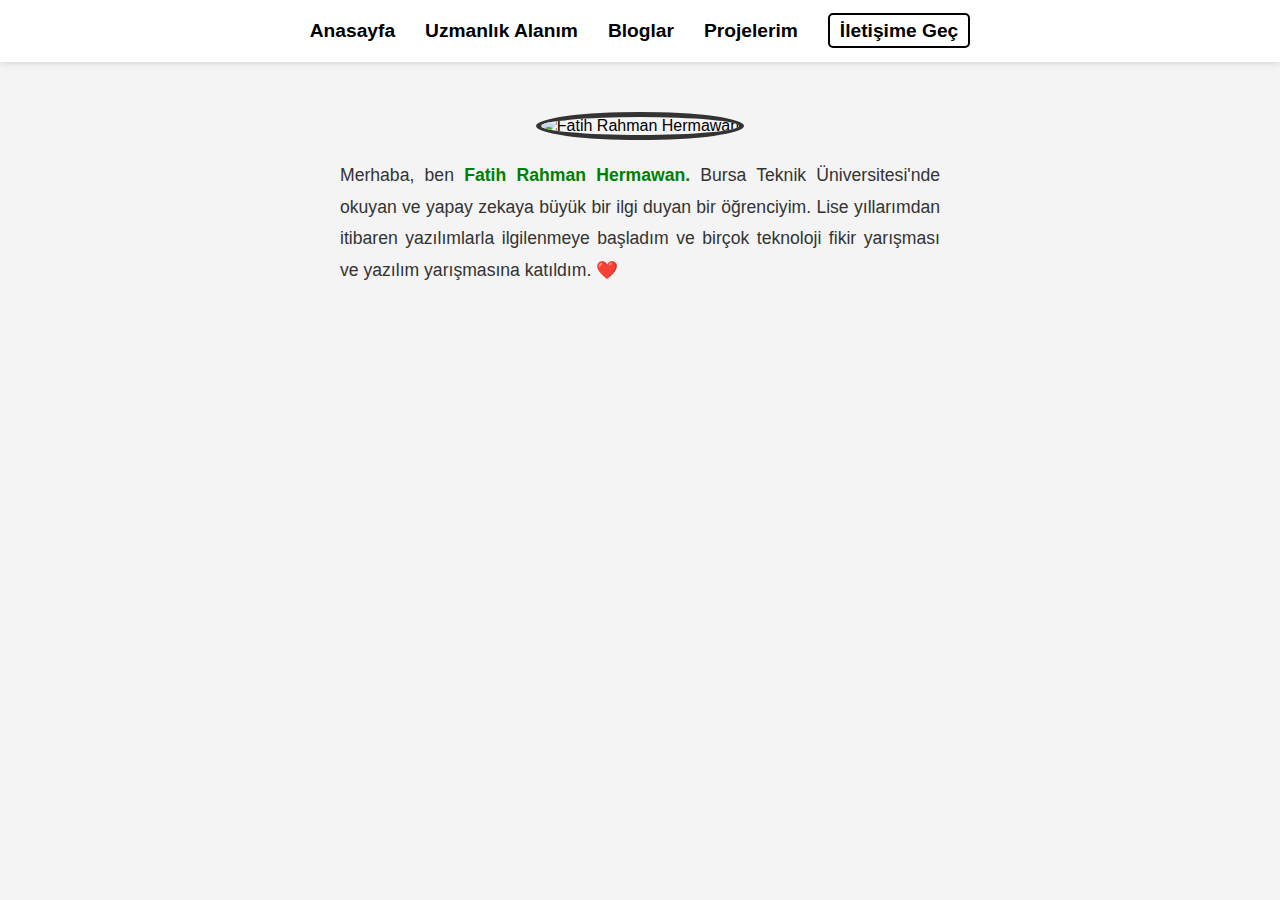
==== index.html @ b5ac82ba "Add files via upload" ====
<!DOCTYPE html>
<html lang="en">
<head>
    <meta charset="UTF-8">
    <meta name="viewport" content="width=device-width, initial-scale=1.0">
    <title>Fatih Rahman Hermawan</title>
    <link rel="stylesheet" href="styles.css">
</head>
<body>
    <header>
        <nav>
            <ul>
                <li><a href="index.html">Anasayfa</a></li>
                <li><a href="uzman.html">Uzmanlık Alanım</a></li>
                <li><a href="blogler.html">Bloglar</a></li>
                <li><a href="proje.html">Projelerim</a></li>
                <li><a href="iletisim.html" class="button">İletişime Geç</a></li>
            </ul>
        </nav>
    </header>
    <main>
        <div class="profile">
            <img src="C:/Users/fatih/Documents/BM-DONEM-PROJESI/bm/assets/images/fatih.photo.jpeg" alt="Fatih Rahman Hermawan" class="profile-img">
            <p class="intro">
                Merhaba, ben <span>Fatih Rahman Hermawan.</span> Bursa Teknik Üniversitesi'nde okuyan ve yapay zekaya büyük bir ilgi duyan bir öğrenciyim. 
                Lise yıllarımdan itibaren yazılımlarla ilgilenmeye başladım ve birçok teknoloji fikir yarışması ve yazılım yarışmasına katıldım. ❤️
            </p>
        </div>
    </main>
</body>
</html>
---- styles.css ----
body {
    font-family: Arial, sans-serif;
    margin: 0;
    padding: 0;
    background-color: #f4f4f4;
    text-align: center;
}

/* General Header Styling for Consistency */
header {
    background-color: #fff; /* White background */
    padding: 20px;
    box-shadow: 0 2px 5px rgba(0, 0, 0, 0.1); /* Subtle shadow for depth */
}

header nav ul {
    list-style: none;
    padding: 0;
    margin: 0;
    display: flex;
    justify-content: center; /* Centers the navigation items */
    align-items: center;
}

header nav ul li {
    margin: 0 15px; /* Spacing between menu items */
}

header nav ul li a {
    text-decoration: none;
    color: #000000; /* Matching green color */
    font-size: 1.2em;
    font-weight: bold;
    border-bottom: 2px solid transparent; /* Adds a hover effect */
    transition: border-bottom 0.3s ease;
}

header nav ul li a:hover {
    border-bottom: 2px solid #000000; /* Green underline on hover */
}

header nav ul li a.button {
    background-color: transparent;
    color: black;
    border: 2px solid black;
    padding: 5px 10px;
    border-radius: 5px;
    transition: background-color 0.3s ease, color 0.3s ease;
}

header nav ul li a.button:hover {
    background-color: black;
    color: white;
}


.profile {
    margin-top: 50px;
    text-align: center;
}

.profile-img {
    width: 200px;
    height: 200px;
    border-radius: 50%;
    border: 5px solid #333;
    margin-bottom: 20px;
}

.intro {
    font-size: 1.1em;
    line-height: 1.8; /* Increases spacing between lines for readability */
    max-width: 600px; /* Ensures the text block doesn't span too wide */
    margin: 0 auto; /* Centers the text block */
    color: #333;
    text-align: justify; /* Aligns text evenly on both sides */
}

.intro span {
    color: #008000; /* Green color for emphasis */
    font-weight: bold;


}

.uzmanlik-container {
    display: flex;
    flex-direction: column;
    align-items: center;
    justify-content: center;
    padding: 50px 20px;
    background-color: #f4f4f4;
}

.uzmanlik-container h1 {
    font-size: 2em;
    margin-bottom: 20px;
    color: #333;
    text-decoration: underline;
    text-underline-offset: 10px;
}

.skills-section {
    margin-bottom: 40px;
    width: 100%;
    max-width: 800px; /* Centers and limits the width */
}

.skills-section h2 {
    font-size: 1.5em;
    margin-bottom: 20px;
    color: #333;
    text-align: center;
}

.skills-grid {
    display: flex;
    flex-wrap: wrap;
    justify-content: center;
    gap: 15px;
}

.skill-item {
    background-color: #fff;
    border: 2px solid #008000;
    border-radius: 8px;
    padding: 10px 20px;
    font-size: 1em;
    font-weight: bold;
    color: #333;
    box-shadow: 0 2px 5px rgba(0, 0, 0, 0.1);
    transition: transform 0.2s ease, box-shadow 0.2s ease;
    min-width: 120px;
    text-align: center;
}

.skill-item:hover {
    transform: scale(1.1);
    box-shadow: 0 4px 10px rgba(0, 0, 0, 0.2);
}



/* Latest News Section */
.blog-page .latest-news {
    padding: 20px;
    max-width: 900px;
    margin: 0 auto;
}

.blog-page .latest-news .news-header {
    display: flex;
    justify-content: space-between;
    align-items: center;
    margin-bottom: 20px;
}

.blog-page .latest-news h1 {
    font-size: 2rem;
    color: #000000; /* Green accent for headings */
}

.blog-page .latest-news .see-more {
    font-size: 0.9rem;
    color: #000000;
    text-decoration: none;
    font-weight: bold;
}

.blog-page .latest-news .see-more:hover {
    text-decoration: underline;
}

/* News List */
.blog-page .news-list {
    display: flex;
    flex-direction: column;
    gap: 15px;
}

.blog-page .news-item {
    display: flex;
    align-items: flex-start;
    gap: 15px;
    background-color: #fff;
    padding: 10px;
    border-radius: 5px;
    box-shadow: 0 2px 5px rgba(0, 0, 0, 0.1);
}

.blog-page .news-item img {
    width: 150px; /* Adjust to fit your design */
    height: 100px; /* Adjust to fit your design */
    object-fit: contain; /* Ensures the entire image fits within the space */
    border-radius: 5px;
    background-color: #f4f4f4; /* Optional: Adds a background color for transparency */
}


.blog-page .news-item .news-content {
    display: flex;
    flex-direction: column;
}

/* Category Styling */


.blog-page .news-item .news-category {
    font-size: 0.9rem;
    font-weight: bold;
    color: #008000; /* Green color */
    text-transform: uppercase;
    display: block; /* Ensures it's treated as a block element */
    text-align: left; /* Aligns the text to the start (left) */
    padding-left: 10px; /* Adds spacing between the text and the left edge */
    height: 30px; /* Consistent height for the label */
    line-height: 30px; /* Vertically centers the text within the label */
    border-radius: 5px; /* Optional: Rounds the edges */
    margin-bottom: 10px; /* Space between the category and the title */
}


/* h2 Link Styling */
.blog-page .news-content h2 a {
    text-decoration: none;
    color: #000;
    font-weight: bold;
    transition: color 0.2s ease;
}

.blog-page .news-item h2 {
    font-size: 1rem;
    margin: 0 0 5px;
    line-height: 1.4;
}

.blog-page .news-item p {
    font-size: 0.8rem;
    color: #666;
}




.blog-page .news-content h2 a:hover {
    color: #008000;
    text-decoration: underline;
}



/* Project Section Styling */
.project-section {
    padding: 20px;
    font-family: Arial, sans-serif; /* Matches Anasayfa font style */
    background-color: #f4f4f4; /* Light grey background */
    text-align: center;
}

.project-section h1 {
    font-size: 2rem;
    margin-bottom: 20px;
    color: #000000; /* siyah color for heading */
}

/* Styled Table */
.styled-table {
    width: 100%;
    max-width: 900px; /* Constrains the table width */
    margin: 0 auto;
    border-collapse: collapse;
    text-align: left;
    font-size: 1rem;
    box-shadow: 0 2px 5px rgba(0, 0, 0, 0.1);
    border-radius: 10px;
    overflow: hidden;
}

.styled-table thead tr {
    background-color: #008000; /* Green header background */
    color: #fff; /* White text for header */
    font-weight: bold;
}

.styled-table th, 
.styled-table td {
    padding: 12px 15px;
    border: 1px solid #ddd; /* Light border for separation */
}

/* Interactive Rows */
.styled-table tbody tr {
    background-color: #fff; /* Default row color */
    transition: background-color 0.3s ease, color 0.3s ease; /* Smooth transition */
    cursor: pointer; /* Pointer cursor for interactivity */
    position: relative;
}

.styled-table tbody tr:hover {
    background-color: #f1f1f1; /* Light hover effect */
}

.styled-table tbody tr input[type="radio"] {
    position: absolute;
    opacity: 0; /* Hides the radio button */
    cursor: pointer;
}

/* Selected Row Styling */
.styled-table tbody tr input[type="radio"]:checked + span {
    display: inline-block;
    background-color: #008000; /* Green color for active row */
    color: #fff; /* White text for better contrast */
}

.styled-table tbody tr input[type="radio"]:checked ~ td {
    background-color: #008000; /* Green color for selected row */
    color: #fff; /* White text for contrast */
}

/* Alternating Row Colors */
.styled-table tbody tr:nth-of-type(even) {
    background-color: #f9f9f9; /* Light grey for even rows */
}

.styled-table tbody tr:nth-of-type(odd) {
    background-color: #fff; /* White for odd rows */
}




/* Contact Page Background */
.contact-page .contact-section {
    background-color: #f4f4f4; /* Matches Anasayfa background */
    padding: 20px 20px;
    display: flex;
    justify-content: center;
    align-items: flex-start; /* Align container to the top */
    min-height: calc(100vh - 100px);
}

/* Contact Container */
.contact-page .contact-container {
    background-color: #fff;
    border-radius: 10px;
    padding: 30px;
    width: 90%; /* Dynamic width for responsiveness */
    max-width: 1000px; /* Maximum width */
    display: flex;
    gap: 50px; /* Increased space between form and contact info */
    align-items: flex-start; /* Align items to the top */
    box-shadow: 0 4px 10px rgba(0, 0, 0, 0.2);
}

/* Centered H1 (Aligned to the Right) */
.contact-page .contact-container h1 {
    text-align: center;
    color: #000;
    font-size: 2rem;
    margin-bottom: 30px; /* Extra margin for spacing */
}

/* Contact Form */
.contact-page .contact-form {
    flex: 2; /* Form takes more space */
    display: flex;
    flex-direction: column;
    gap: 30px; /* Increased space between form elements */
    align-items: flex-start;
}

.contact-page .contact-form label {
    font-weight: bold;
    color: #333;
    margin-bottom: 10px; /* Extra space below each label */
}

.contact-page .contact-form input,
.contact-page .contact-form textarea {
    width: 100%;
    padding: 10px;
    border: 2px solid #333;
    border-radius: 5px;
    font-size: 1rem;
}

.contact-page .contact-form textarea {
    resize: none;
    height: 100px;
}

.contact-page .contact-form .btn-submit {
    background-color: #008000; /* Green button */
    color: white;
    border: none;
    padding: 10px 20px;
    border-radius: 5px;
    cursor: pointer;
    font-size: 1rem;
    transition: background-color 0.3s ease;
    align-self: flex-start;
}

.contact-page .contact-form .btn-submit:hover {
    background-color: #006400; /* Darker green */
}

/* Contact Info */
.contact-page .contact-info {
    flex: 1; /* Takes less space compared to the form */
    display: flex;
    flex-direction: column;
    gap: 30px; /* Increased space between contact details */
    align-items: flex-start;
}

.contact-page .contact-info ul {
    list-style: none;
    padding: 0;
    margin: 0;
}

.contact-page .contact-info ul li {
    display: flex;
    align-items: center;
    gap: 30px; /* Increased space between icons and text */
}

.contact-page .contact-info ul li img {
    width: 30px;
    height: 30px;
}

.contact-page .contact-info ul li a {
    text-decoration: none;
    color: #000000;
    font-weight: bold;
}

.contact-page .contact-info ul li a:hover {
    text-decoration: underline;
}



/* Responsive Design */

@media (max-width: 768px) {
    header nav ul {
        flex-direction: column;
    }

    header nav ul li {
        margin: 10px 0;
    }

    .profile-img {
        width: 150px;
        height: 150px;
    }


    .skills-grid {
        flex-direction: column;
        align-items: center;
    }

    .skill-item {
        width: 80%;
        margin-bottom: 10px;
    }

    .blog-page .news-list {
        gap: 10px;
    }

    .blog-page .news-item {
        flex-direction: column;
        align-items: center;
        text-align: center;
    }

    .blog-page .news-item img {
        width: 100%;
        height: auto;
    }

    

    .blog-page .news-item .news-content {
        align-items: center;
    }
    

    .styled-table {
        font-size: 0.9rem; /* Reduce font size for smaller screens */
    }
}
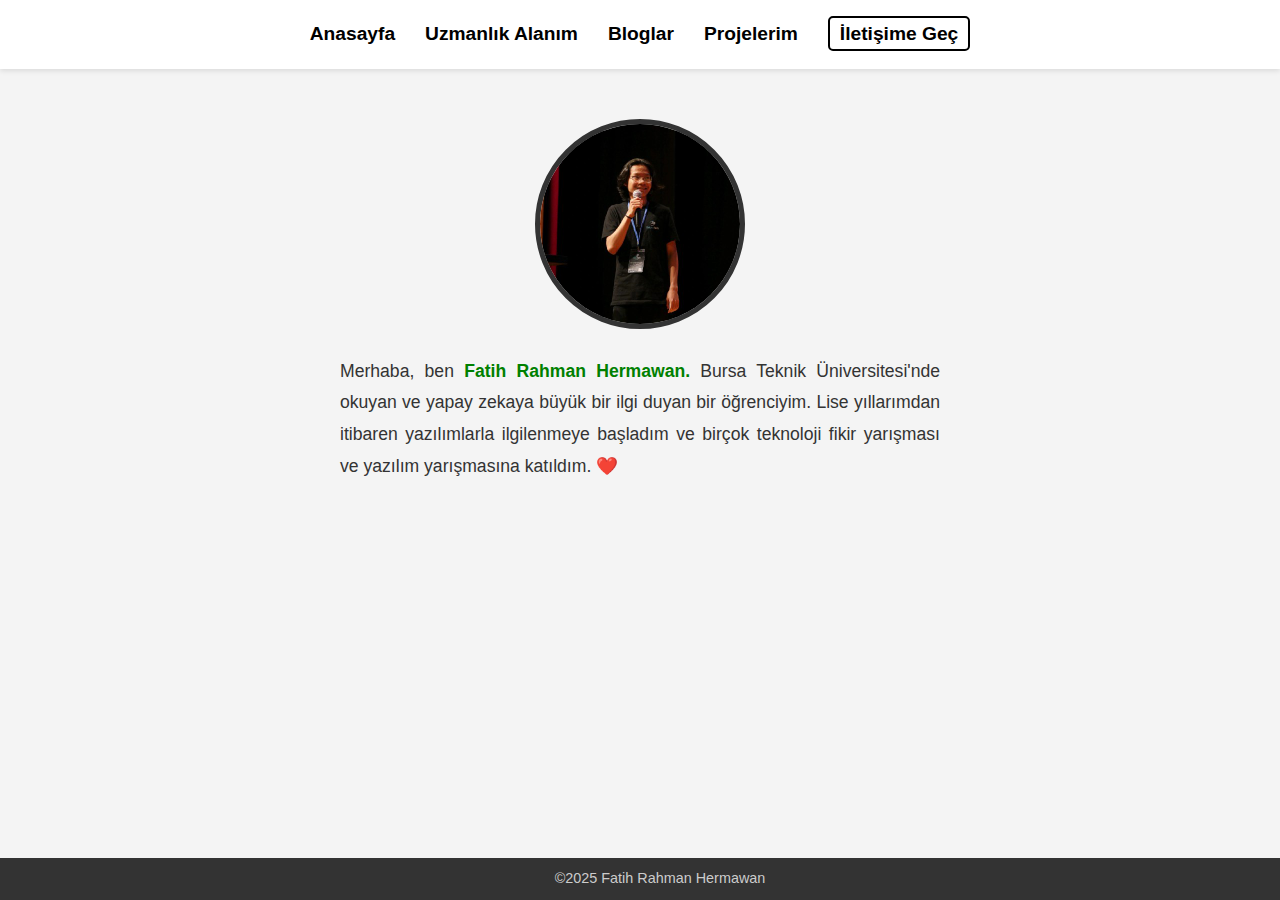
==== commit 22f41d91: "Add files via upload" ====
--- a/index.html
+++ b/index.html
@@ -1,3 +1,12 @@
+<!--
+- Sayfanın üst kısmında, diğer sayfalara kolayca erişebilmek için bir gezinme çubuğu (header) ekledim. 
+- Ana içerik kısmında, bir profil resmim ve kendimi tanıtan kısa bir metin bulunuyor. 
+  Bu bölümde, kendimi tanıtarak ilgi alanlarımı ve başarılarımı paylaştım. 
+- Sayfanın alt kısmında (footer), ©2025 Fatih Rahman Hermawan telif hakkı bilgisi yer alıyor. 
+Bu sayfayı, kullanıcı dostu bir düzen ve duyarlı bir tasarıma sahip olacak şekilde tasarladım.
+-->
+
+
 <!DOCTYPE html>
 <html lang="en">
 <head>
@@ -20,12 +29,17 @@
     </header>
     <main>
         <div class="profile">
-            <img src="C:/Users/fatih/Documents/BM-DONEM-PROJESI/bm/assets/images/fatih.photo.jpeg" alt="Fatih Rahman Hermawan" class="profile-img">
+            <img src="./assets/images/fatih.photo.jpeg" alt="Fatih Rahman Hermawan" class="profile-img">
             <p class="intro">
                 Merhaba, ben <span>Fatih Rahman Hermawan.</span> Bursa Teknik Üniversitesi'nde okuyan ve yapay zekaya büyük bir ilgi duyan bir öğrenciyim. 
                 Lise yıllarımdan itibaren yazılımlarla ilgilenmeye başladım ve birçok teknoloji fikir yarışması ve yazılım yarışmasına katıldım. ❤️
             </p>
         </div>
     </main>
+    <footer class="site-footer">
+        <div class="footer-container">
+            <p>©2025 Fatih Rahman Hermawan</p>
+        </div>
+    </footer>
 </body>
 </html>
--- a/styles.css
+++ b/styles.css
@@ -6,11 +6,11 @@
     text-align: center;
 }
 
-/* General Header Styling for Consistency */
+/* Genel Header Stili İçin Tutarlılık */
 header {
-    background-color: #fff; /* White background */
+    background-color: #fff; /* Beyaz arka plan */
     padding: 20px;
-    box-shadow: 0 2px 5px rgba(0, 0, 0, 0.1); /* Subtle shadow for depth */
+    box-shadow: 0 2px 5px rgba(0, 0, 0, 0.1); /* Hafif gölge, derinlik katmak için */
 }
 
 header nav ul {
@@ -18,25 +18,25 @@
     padding: 0;
     margin: 0;
     display: flex;
-    justify-content: center; /* Centers the navigation items */
+    justify-content: center; /* Menü öğelerini ortalar */
     align-items: center;
 }
 
 header nav ul li {
-    margin: 0 15px; /* Spacing between menu items */
+    margin: 0 15px; /* Menü öğeleri arasındaki boşluk */
 }
 
 header nav ul li a {
     text-decoration: none;
-    color: #000000; /* Matching green color */
+    color: #000000; /* Siyah renk */
     font-size: 1.2em;
     font-weight: bold;
-    border-bottom: 2px solid transparent; /* Adds a hover effect */
+    border-bottom: 2px solid transparent; /* Hover efekti ekler */
     transition: border-bottom 0.3s ease;
 }
 
 header nav ul li a:hover {
-    border-bottom: 2px solid #000000; /* Green underline on hover */
+    border-bottom: 2px solid #000000; /* Hover sırasında alt çizgi */
 }
 
 header nav ul li a.button {
@@ -53,7 +53,7 @@
     color: white;
 }
 
-
+/* Profil Bölümü */
 .profile {
     margin-top: 50px;
     text-align: center;
@@ -62,27 +62,26 @@
 .profile-img {
     width: 200px;
     height: 200px;
-    border-radius: 50%;
+    border-radius: 50%; /* Yuvarlak köşeler */
     border: 5px solid #333;
     margin-bottom: 20px;
 }
 
 .intro {
     font-size: 1.1em;
-    line-height: 1.8; /* Increases spacing between lines for readability */
-    max-width: 600px; /* Ensures the text block doesn't span too wide */
-    margin: 0 auto; /* Centers the text block */
+    line-height: 1.8; /* Satırlar arasındaki boşluğu artırır */
+    max-width: 600px; /* Metin bloğunun genişliğini sınırlar */
+    margin: 0 auto; /* Metni ortalar */
     color: #333;
-    text-align: justify; /* Aligns text evenly on both sides */
+    text-align: justify; /* Metni her iki tarafa hizalar */
 }
 
 .intro span {
-    color: #008000; /* Green color for emphasis */
-    font-weight: bold;
-
-
-}
-
+    color: #008000; /* Yeşil vurgu rengi */
+    font-weight: bold;
+}
+
+/* Uzmanlık Bölümü */
 .uzmanlik-container {
     display: flex;
     flex-direction: column;
@@ -96,14 +95,16 @@
     font-size: 2em;
     margin-bottom: 20px;
     color: #333;
-    text-decoration: underline;
+    text-decoration: underline; /* Alt çizgi */
     text-underline-offset: 10px;
 }
+
+
 
 .skills-section {
     margin-bottom: 40px;
     width: 100%;
-    max-width: 800px; /* Centers and limits the width */
+    max-width: 800px; /* Genişliği sınırlar ve ortalar */
 }
 
 .skills-section h2 {
@@ -135,138 +136,156 @@
 }
 
 .skill-item:hover {
-    transform: scale(1.1);
-    box-shadow: 0 4px 10px rgba(0, 0, 0, 0.2);
-}
-
-
-
-/* Latest News Section */
-.blog-page .latest-news {
-    padding: 20px;
-    max-width: 900px;
-    margin: 0 auto;
-}
-
-.blog-page .latest-news .news-header {
+    transform: scale(1.1); /* Hover sırasında büyütür */
+    box-shadow: 0 4px 10px rgba(0, 0, 0, 0.2); /* Hover sırasında gölge efekti */
+}
+
+/* Sayfa Genelinde Tutarlılık İçin Genel Stil */
+body {
+    margin: 0;
+    padding: 0;
+    font-family: Arial, sans-serif; /* Anasayfa fontuyla eşleşir */
+    font-size: 16px; /* Tutarlı font boyutu */
+    line-height: 1.5; /* Tutarlı satır boşluğu */
+}
+
+.contact-page, .blog-page, .project-page {
+    background-color: #f4f4f4; /* Anasayfa arka plan rengiyle eşleşir */
+}
+
+/* Blog Ana İçerik Stili */
+.blog-main {
+    max-width: 1200px; /* Anasayfa ile tutarlı genişlik */
+    margin: 20px auto;
+    padding: 0 15px;
+}
+
+.latest-news .news-header {
     display: flex;
     justify-content: space-between;
     align-items: center;
-    margin-bottom: 20px;
-}
-
-.blog-page .latest-news h1 {
-    font-size: 2rem;
-    color: #000000; /* Green accent for headings */
-}
-
-.blog-page .latest-news .see-more {
+}
+
+.latest-news h1 {
+    font-size: 1.8rem;
+    color: #000;
+}
+
+.latest-news .see-more {
+    color: #008000; /* Yeşil bağlantı rengi */
+    text-decoration: none;
+    font-size: 1rem;
+}
+
+.latest-news .see-more:hover {
+    text-decoration: underline; /* Hover sırasında alt çizgi efekti */
+}
+
+/* Blog Kartları */
+.news-list {
+    display: flex;
+    flex-direction: column;
+    gap: 20px; /* Blog öğeleri arasındaki boşluk */
+}
+
+.news-item {
+    display: flex;
+    align-items: center;
+    background-color: #fff;
+    border-radius: 10px;
+    box-shadow: 0 2px 5px rgba(0, 0, 0, 0.1);
+    padding: 15px;
+    gap: 20px;
+}
+
+.news-item img {
+    max-width: 100px;
+    height: auto;
+    border-radius: 5px;
+}
+
+.news-item .news-content {
+    flex: 1;
+}
+
+.news-item .news-category {
+    color: #008000; /* Yeşil renk */
+    font-weight: bold;
+    margin-bottom: 5px;
+    display: block;
+}
+
+.news-item h2 {
+    font-size: 1.2rem;
+    margin: 0;
+    color: #000;
+}
+
+.news-item h2 a {
+    text-decoration: none;
+    color: inherit;
+}
+
+.news-item h2 a:hover {
+    text-decoration: underline;
+}
+
+/* html ve body öğelerinin tam yükseklikte olmasını sağlar */
+html, body {
+    margin: 0;
+    padding: 0;
+    height: 100%; /* Görünüm alanının tam yüksekliği */
+    display: flex;
+    flex-direction: column;
+}
+
+/* Ana içerik alanını genişletir ve footer'ı aşağı iter */
+main {
+    flex: 1; /* Ana içeriğin genişlemesine izin verir */
+}
+
+/* Footer stili */
+.site-footer {
+    background-color: #333; /* Koyu gri arka plan */
+    color: #fff; /* Beyaz yazı rengi */
+    text-align: center;
+    padding: 10px 20px;
+    font-family: Arial, sans-serif; /* Anasayfa fontuyla eşleşir */
     font-size: 0.9rem;
-    color: #000000;
-    text-decoration: none;
-    font-weight: bold;
-}
-
-.blog-page .latest-news .see-more:hover {
-    text-decoration: underline;
-}
-
-/* News List */
-.blog-page .news-list {
-    display: flex;
-    flex-direction: column;
-    gap: 15px;
-}
-
-.blog-page .news-item {
-    display: flex;
-    align-items: flex-start;
-    gap: 15px;
-    background-color: #fff;
-    padding: 10px;
-    border-radius: 5px;
-    box-shadow: 0 2px 5px rgba(0, 0, 0, 0.1);
-}
-
-.blog-page .news-item img {
-    width: 150px; /* Adjust to fit your design */
-    height: 100px; /* Adjust to fit your design */
-    object-fit: contain; /* Ensures the entire image fits within the space */
-    border-radius: 5px;
-    background-color: #f4f4f4; /* Optional: Adds a background color for transparency */
-}
-
-
-.blog-page .news-item .news-content {
-    display: flex;
-    flex-direction: column;
-}
-
-/* Category Styling */
-
-
-.blog-page .news-item .news-category {
-    font-size: 0.9rem;
-    font-weight: bold;
-    color: #008000; /* Green color */
-    text-transform: uppercase;
-    display: block; /* Ensures it's treated as a block element */
-    text-align: left; /* Aligns the text to the start (left) */
-    padding-left: 10px; /* Adds spacing between the text and the left edge */
-    height: 30px; /* Consistent height for the label */
-    line-height: 30px; /* Vertically centers the text within the label */
-    border-radius: 5px; /* Optional: Rounds the edges */
-    margin-bottom: 10px; /* Space between the category and the title */
-}
-
-
-/* h2 Link Styling */
-.blog-page .news-content h2 a {
-    text-decoration: none;
-    color: #000;
-    font-weight: bold;
-    transition: color 0.2s ease;
-}
-
-.blog-page .news-item h2 {
-    font-size: 1rem;
-    margin: 0 0 5px;
-    line-height: 1.4;
-}
-
-.blog-page .news-item p {
-    font-size: 0.8rem;
-    color: #666;
-}
-
-
-
-
-.blog-page .news-content h2 a:hover {
-    color: #008000;
-    text-decoration: underline;
-}
-
-
-
-/* Project Section Styling */
+    position: relative;
+    bottom: 0; /* Footer'ın altta kalmasını sağlar */
+    width: 100%; /* Görünüm genişliğini kaplar */
+}
+
+.site-footer p {
+    margin: 0;
+    color: #ccc; /* Açık gri yazı rengi */
+}
+
+.site-footer p:hover {
+    color: #008000; /* Hover sırasında yeşil yazı rengi */
+    transition: color 0.3s ease;
+}
+
+
+/* Proje Bölümü Stili */
 .project-section {
     padding: 20px;
-    font-family: Arial, sans-serif; /* Matches Anasayfa font style */
-    background-color: #f4f4f4; /* Light grey background */
+    font-family: Arial, sans-serif; /* Anasayfa font stiliyle eşleşir */
+    background-color: #f4f4f4; /* Açık gri arka plan */
     text-align: center;
 }
 
 .project-section h1 {
     font-size: 2rem;
     margin-bottom: 20px;
-    color: #000000; /* siyah color for heading */
-}
-
-/* Styled Table */
+    color: #000000; /* Başlık için siyah renk */
+}
+
+/* Tasarlanmış Tablo */
 .styled-table {
     width: 100%;
-    max-width: 900px; /* Constrains the table width */
+    max-width: 900px; /* Tablo genişliğini sınırlar */
     margin: 0 auto;
     border-collapse: collapse;
     text-align: left;
@@ -277,103 +296,100 @@
 }
 
 .styled-table thead tr {
-    background-color: #008000; /* Green header background */
-    color: #fff; /* White text for header */
+    background-color: #008000; /* Tablo başlığı için yeşil arka plan */
+    color: #fff; /* Beyaz yazı */
     font-weight: bold;
 }
 
 .styled-table th, 
 .styled-table td {
     padding: 12px 15px;
-    border: 1px solid #ddd; /* Light border for separation */
-}
-
-/* Interactive Rows */
+    border: 1px solid #ddd; /* Ayrım için açık renkli sınır */
+}
+
+/* Etkileşimli Satırlar */
 .styled-table tbody tr {
-    background-color: #fff; /* Default row color */
-    transition: background-color 0.3s ease, color 0.3s ease; /* Smooth transition */
-    cursor: pointer; /* Pointer cursor for interactivity */
+    background-color: #fff; /* Varsayılan satır rengi */
+    transition: background-color 0.3s ease, color 0.3s ease; /* Yumuşak geçiş efekti */
+    cursor: pointer; /* Etkileşim için imleç değişimi */
     position: relative;
 }
 
 .styled-table tbody tr:hover {
-    background-color: #f1f1f1; /* Light hover effect */
+    background-color: #f1f1f1; /* Hover sırasında hafif gri arka plan */
 }
 
 .styled-table tbody tr input[type="radio"] {
     position: absolute;
-    opacity: 0; /* Hides the radio button */
+    opacity: 0; /* Radio butonu gizler */
     cursor: pointer;
 }
 
-/* Selected Row Styling */
+/* Seçili Satır Stili */
 .styled-table tbody tr input[type="radio"]:checked + span {
     display: inline-block;
-    background-color: #008000; /* Green color for active row */
-    color: #fff; /* White text for better contrast */
+    background-color: #008000; /* Seçili satır için yeşil renk */
+    color: #fff; /* Daha iyi kontrast için beyaz yazı */
 }
 
 .styled-table tbody tr input[type="radio"]:checked ~ td {
-    background-color: #008000; /* Green color for selected row */
-    color: #fff; /* White text for contrast */
-}
-
-/* Alternating Row Colors */
+    background-color: #008000; /* Seçili satır için yeşil arka plan */
+    color: #fff; /* Kontrast için beyaz yazı */
+}
+
+/* Alternatif Satır Renkleri */
 .styled-table tbody tr:nth-of-type(even) {
-    background-color: #f9f9f9; /* Light grey for even rows */
+    background-color: #f9f9f9; /* Çift numaralı satırlar için açık gri */
 }
 
 .styled-table tbody tr:nth-of-type(odd) {
-    background-color: #fff; /* White for odd rows */
-}
-
-
-
-
-/* Contact Page Background */
+    background-color: #fff; /* Tek numaralı satırlar için beyaz */
+}
+
+/* İletişim Sayfası Arka Planı */
 .contact-page .contact-section {
-    background-color: #f4f4f4; /* Matches Anasayfa background */
+    background-color: #f4f4f4; /* Anasayfa arka planıyla eşleşir */
     padding: 20px 20px;
     display: flex;
     justify-content: center;
-    align-items: flex-start; /* Align container to the top */
-    min-height: calc(100vh - 100px);
-}
-
-/* Contact Container */
+    align-items: flex-start; /* İçeriği üst hizalar */
+    min-height: calc(100vh - 100px); /* Dinamik yükseklik ayarı */
+}
+
+/* İletişim Konteyneri */
 .contact-page .contact-container {
     background-color: #fff;
     border-radius: 10px;
     padding: 30px;
-    width: 90%; /* Dynamic width for responsiveness */
-    max-width: 1000px; /* Maximum width */
-    display: flex;
-    gap: 50px; /* Increased space between form and contact info */
-    align-items: flex-start; /* Align items to the top */
-    box-shadow: 0 4px 10px rgba(0, 0, 0, 0.2);
-}
-
-/* Centered H1 (Aligned to the Right) */
+    width: 90%; /* Duyarlı genişlik */
+    max-width: 1000px; /* Maksimum genişlik */
+    display: flex;
+    gap: 50px; /* Form ve iletişim bilgileri arasındaki boşluk */
+    align-items: flex-start; /* Öğeleri üst hizalar */
+    box-shadow: 0 4px 10px rgba(0, 0, 0, 0.2); /* Gölge efekti */
+}
+
+/* Ortalanmış Başlık (Sağa Hizalı) */
 .contact-page .contact-container h1 {
     text-align: center;
     color: #000;
     font-size: 2rem;
-    margin-bottom: 30px; /* Extra margin for spacing */
-}
-
-/* Contact Form */
+    margin-bottom: 30px; /* Ekstra boşluk */
+}
+
+/* İletişim Formu */
 .contact-page .contact-form {
-    flex: 2; /* Form takes more space */
+    flex: 2; /* Form daha fazla alan alır */
     display: flex;
     flex-direction: column;
-    gap: 30px; /* Increased space between form elements */
+    gap: 30px; /* Form öğeleri arasındaki boşluk */
     align-items: flex-start;
 }
 
 .contact-page .contact-form label {
     font-weight: bold;
     color: #333;
-    margin-bottom: 10px; /* Extra space below each label */
+    margin-bottom: 10px; /* Her etiket altında ekstra boşluk */
 }
 
 .contact-page .contact-form input,
@@ -387,11 +403,11 @@
 
 .contact-page .contact-form textarea {
     resize: none;
-    height: 100px;
+    height: 100px; /* Metin alanı yüksekliği */
 }
 
 .contact-page .contact-form .btn-submit {
-    background-color: #008000; /* Green button */
+    background-color: #008000; /* Yeşil buton */
     color: white;
     border: none;
     padding: 10px 20px;
@@ -403,15 +419,15 @@
 }
 
 .contact-page .contact-form .btn-submit:hover {
-    background-color: #006400; /* Darker green */
-}
-
-/* Contact Info */
+    background-color: #006400; /* Daha koyu yeşil hover rengi */
+}
+
+/* İletişim Bilgileri */
 .contact-page .contact-info {
-    flex: 1; /* Takes less space compared to the form */
+    flex: 1; /* Formdan daha az alan alır */
     display: flex;
     flex-direction: column;
-    gap: 30px; /* Increased space between contact details */
+    gap: 30px; /* İletişim detayları arasındaki boşluk */
     align-items: flex-start;
 }
 
@@ -424,12 +440,12 @@
 .contact-page .contact-info ul li {
     display: flex;
     align-items: center;
-    gap: 30px; /* Increased space between icons and text */
+    gap: 30px; /* İkonlar ve metin arasındaki boşluk */
 }
 
 .contact-page .contact-info ul li img {
     width: 30px;
-    height: 30px;
+    height: 30px; /* İkon boyutları */
 }
 
 .contact-page .contact-info ul li a {
@@ -442,9 +458,7 @@
     text-decoration: underline;
 }
 
-
-
-/* Responsive Design */
+/* Responsive Tasarım */
 
 @media (max-width: 768px) {
     header nav ul {
@@ -459,7 +473,6 @@
         width: 150px;
         height: 150px;
     }
-
 
     .skills-grid {
         flex-direction: column;
@@ -486,14 +499,11 @@
         height: auto;
     }
 
-    
-
     .blog-page .news-item .news-content {
         align-items: center;
     }
-    
 
     .styled-table {
-        font-size: 0.9rem; /* Reduce font size for smaller screens */
-    }
-}
+        font-size: 0.9rem; /* Küçük ekranlar için yazı boyutunu küçültür */
+    }
+}
